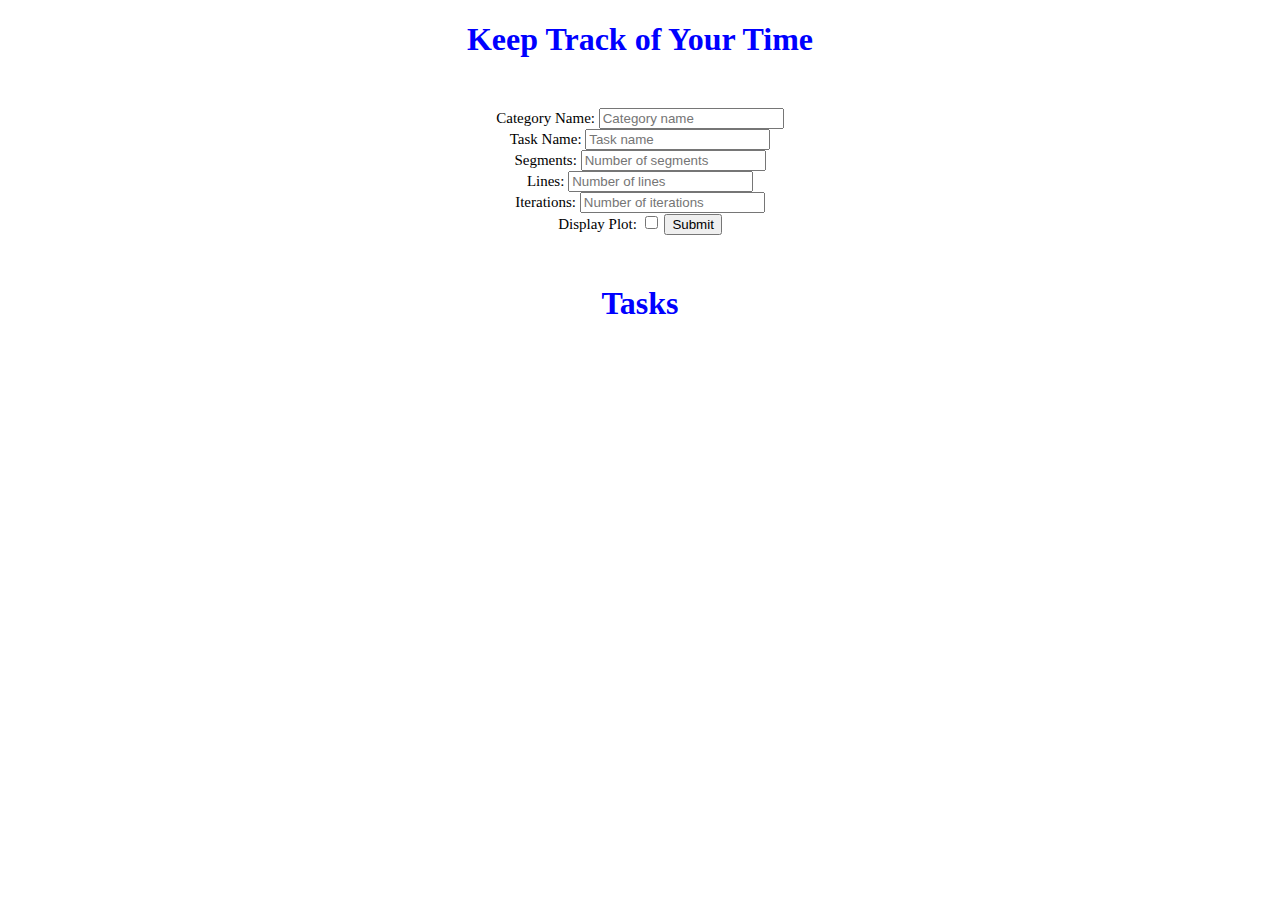
==== view/index.html @ 8cb10eb8 "Implemented front end" ====
<!DOCTYPE html>
<html lang="en">
  <head>
    <meta charset="UTF-8" />
    <meta http-equiv="X-UA-Compatible" content="IE=edge" />
    <meta name="viewport" content="width=device-width, initial-scale=1.0" />
    <title>Time Manager</title>
    <style>
      h1{
        color: blue;
        text-align: center;
      }
      button{
        display: block;
        margin: 0 auto;
      }
      .task_list{
        text-align: center;
        list-style-type: none;
      }
      .display_info{
        margin: 50px;
        font-size: 15px;
        text-align: center;
      }
      .text_box{
        margin: 50px;
        font-size: 15px;
        text-align: center;
      }
    </style>
  </head>
  <body>
    <h1>Keep Track of Your Time</h1>

    <div class="text_box">
      <form>
        <label for="category">Category Name:</label>
        <input type="text" id="category" name="category" placeholder="Category name"><br>

        <label for="taskname">Task Name:</label>
        <input type="text" id="taskname" name="taskname" placeholder="Task name"><br>

        <label for="segments">Segments:</label>
        <input type="text" id="segments" name="segments" placeholder="Number of segments"><br>

        <label for="numline">Lines:</label>
        <input type="text" id="numline" name="numline" placeholder="Number of lines"><br>

        <label for="iterations">Iterations:</label>
        <input type="text" id="iterations" name="iterations" placeholder="Number of iterations"><br>

        <label for="displayplot">Display Plot:</label>
        <input type="checkbox" id="displayplot" name="displayplot" value="Plot">

        <input type="button" class="submit" value="Submit" onclick="create_task()">
      </form>
    </div>

    <h1>Tasks</h1>
    <ul  class="task_list" id="myUl"></ul>
    <div class="display_info" id="taskname_dis"></div>

    <script type="text/javascript" src="../eel.js"></script>
    <script src="./script.js"></script>
  </body>
</html>
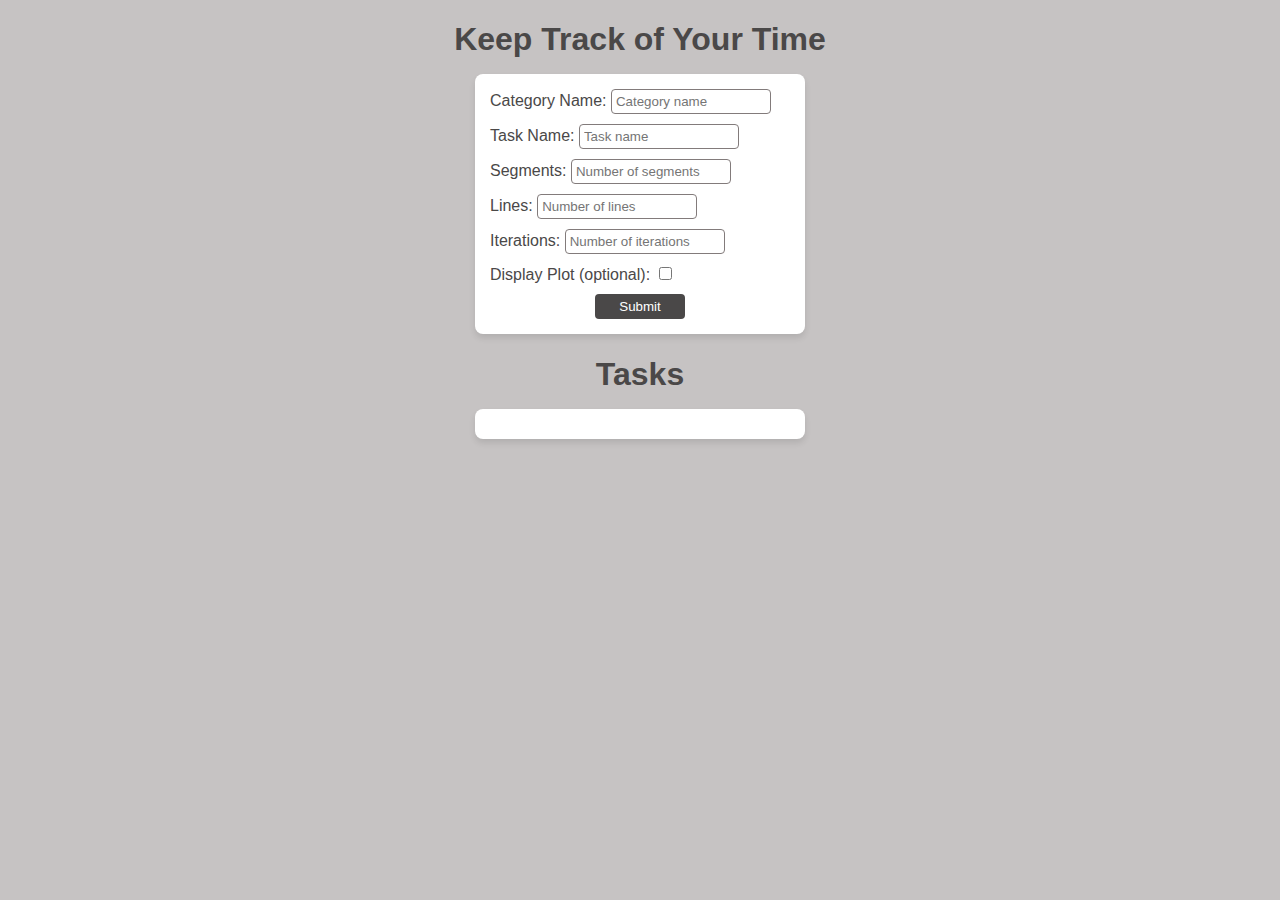
==== commit df71c82a: "frontend overhaul" ====
--- a/view/index.html
+++ b/view/index.html
@@ -5,35 +5,12 @@
     <meta http-equiv="X-UA-Compatible" content="IE=edge" />
     <meta name="viewport" content="width=device-width, initial-scale=1.0" />
     <title>Time Manager</title>
-    <style>
-      h1{
-        color: blue;
-        text-align: center;
-      }
-      button{
-        display: block;
-        margin: 0 auto;
-      }
-      .task_list{
-        text-align: center;
-        list-style-type: none;
-      }
-      .display_info{
-        margin: 50px;
-        font-size: 15px;
-        text-align: center;
-      }
-      .text_box{
-        margin: 50px;
-        font-size: 15px;
-        text-align: center;
-      }
-    </style>
+    <link rel="stylesheet" href="style.css" />
   </head>
   <body>
     <h1>Keep Track of Your Time</h1>
 
-    <div class="text_box">
+    <div>
       <form>
         <label for="category">Category Name:</label>
         <input type="text" id="category" name="category" placeholder="Category name"><br>
@@ -42,15 +19,15 @@
         <input type="text" id="taskname" name="taskname" placeholder="Task name"><br>
 
         <label for="segments">Segments:</label>
-        <input type="text" id="segments" name="segments" placeholder="Number of segments"><br>
+        <input type="text" id="segments" name="segments" placeholder="Number of segments" pattern="\d+" title="Please enter a number"><br>
 
         <label for="numline">Lines:</label>
-        <input type="text" id="numline" name="numline" placeholder="Number of lines"><br>
+        <input type="text" id="numline" name="numline" placeholder="Number of lines" pattern="\d+" title="Please enter a number"><br>
 
         <label for="iterations">Iterations:</label>
-        <input type="text" id="iterations" name="iterations" placeholder="Number of iterations"><br>
+        <input type="text" id="iterations" name="iterations" placeholder="Number of iterations" pattern="\d+" title="Please enter a number"><br>
 
-        <label for="displayplot">Display Plot:</label>
+        <label for="displayplot">Display Plot (optional):</label>
         <input type="checkbox" id="displayplot" name="displayplot" value="Plot">
 
         <input type="button" class="submit" value="Submit" onclick="create_task()">
@@ -58,9 +35,7 @@
     </div>
 
     <h1>Tasks</h1>
-    <ul  class="task_list" id="myUl"></ul>
-    <div class="display_info" id="taskname_dis"></div>
-
+    <ul class="display_tasks" id="myUl"></ul>
     <script type="text/javascript" src="../eel.js"></script>
     <script src="./script.js"></script>
   </body>
--- a/view/style.css
+++ b/view/style.css
@@ -0,0 +1,87 @@
+body {
+    font-family: Arial, sans-serif;
+    background-color: #c6c3c3;
+}
+h1{
+    color: #4a4848;
+    text-align: center;
+    margin-bottom: 0.5em;
+}
+
+/* Form Section */
+form input:invalid {
+    border: 2px solid red !important;
+}
+form {
+    color: #4a4848;
+    max-width: 300px;
+    margin: 0px auto;
+    background-color: white;
+    padding: 15px;
+    border-radius: 8px;
+    box-shadow: 0 4px 6px rgba(0, 0, 0, 0.1);
+}
+form input[type="text"] {
+    width: 50%;
+    padding: 4px;
+    border: 1px solid #827b7b;
+    border-radius: 4px;
+    margin-bottom: 10px;
+}
+form .submit {
+    display: block;
+    margin: 10px auto 0;
+    width: 30%;
+    padding: 5px;
+    cursor: pointer;
+    border-radius: 4px;
+    border: none;
+    color: white;
+    background-color: #4a4848;
+}
+form .submit:hover {
+    background-color: #615f5f;
+}
+
+/* Task Section */
+.display_tasks {
+    color: #4a4848;
+    max-width: 300px;
+    margin: 0px auto;
+    justify-content: space-between;
+    background-color: white;
+    padding: 15px;
+    border-radius: 8px;
+    box-shadow: 0 4px 6px rgba(0, 0, 0, 0.1);
+    text-align: center;
+    list-style-type: none;
+}
+li{
+    margin: 0 auto;
+    padding: 3px;
+    display: flex;
+    justify-content: space-between;
+    align-items: center;
+}
+.startTask {
+    background-color: #2bb132;
+    color: white;
+    cursor: pointer;
+    border-radius: 4px;
+    border: none;
+    align-items: right;
+}
+.startTask:hover {
+    background-color: #4cba52;
+}
+.deleteTask {
+    background-color: #d34136;
+    color: white;
+    cursor: pointer;
+    border-radius: 4px;
+    border: none;
+}
+.deleteTask:hover {
+    background-color: #e73b2e;
+}
+  